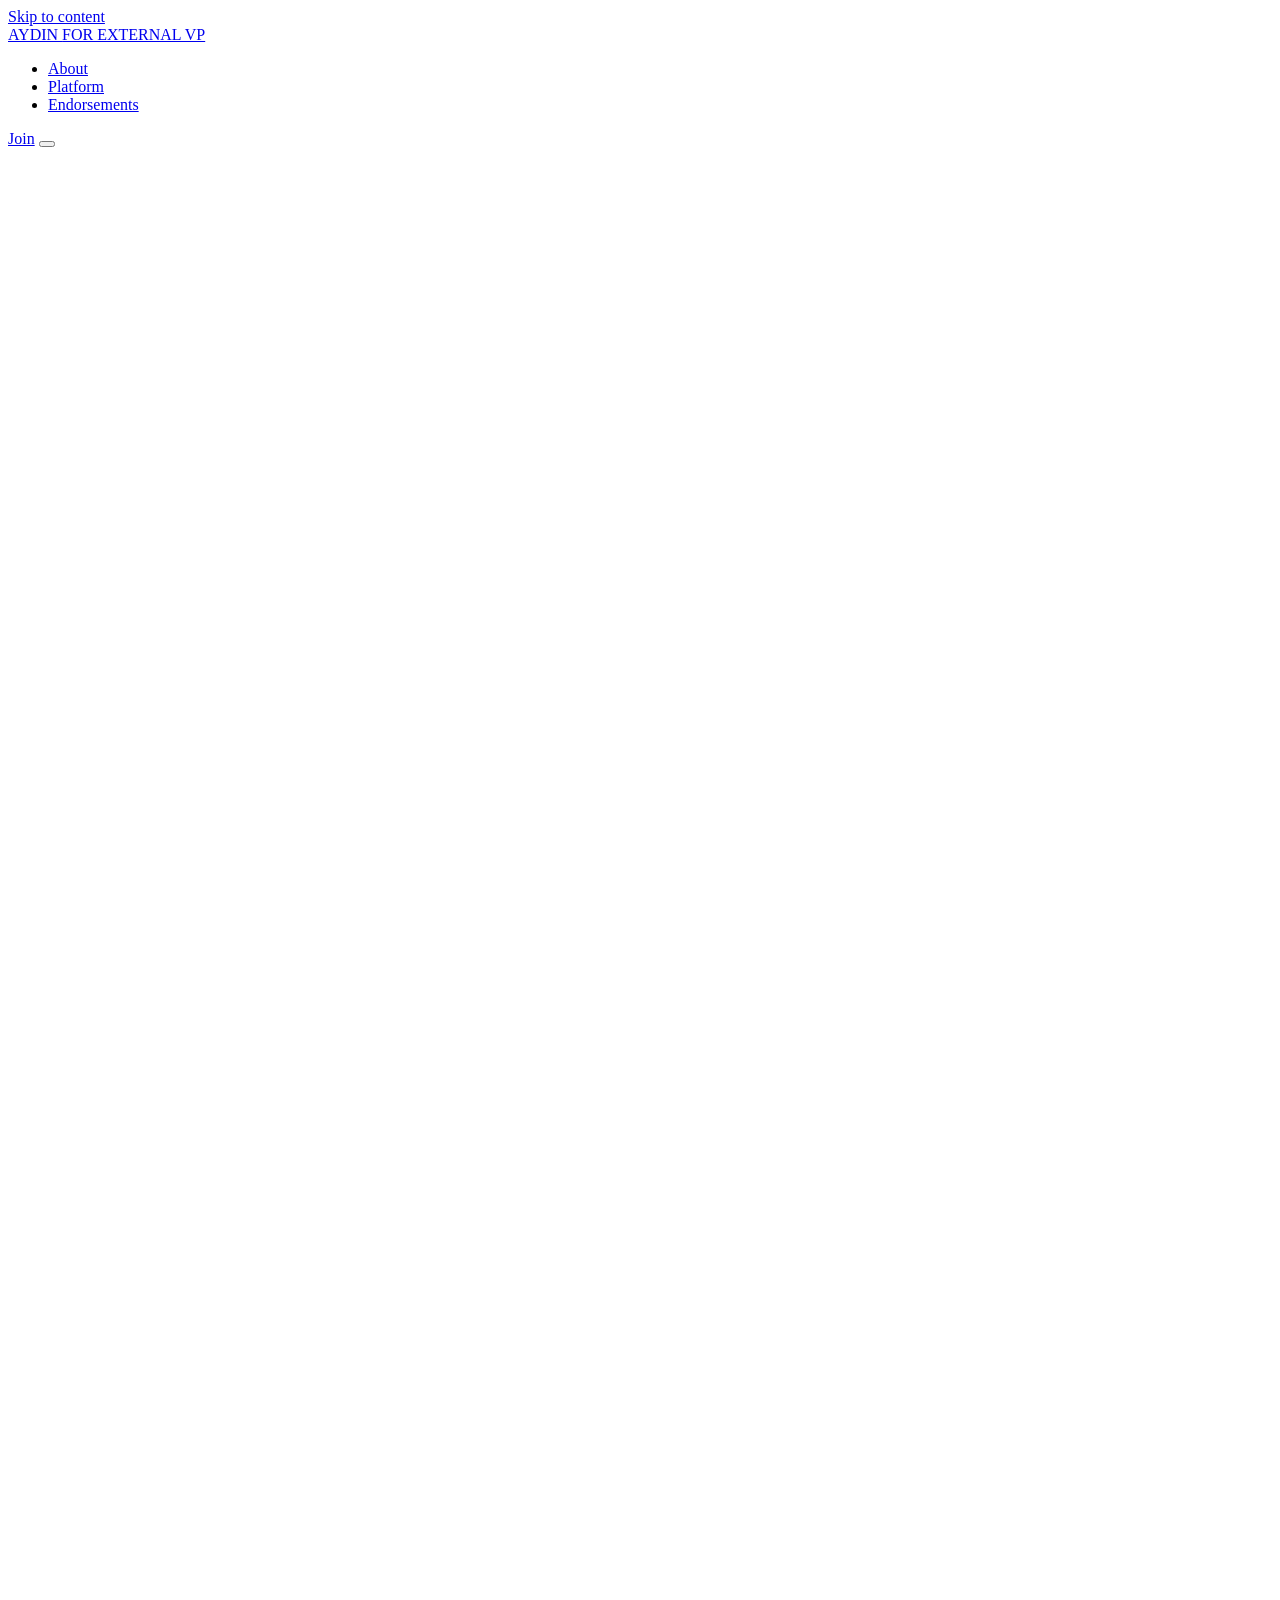
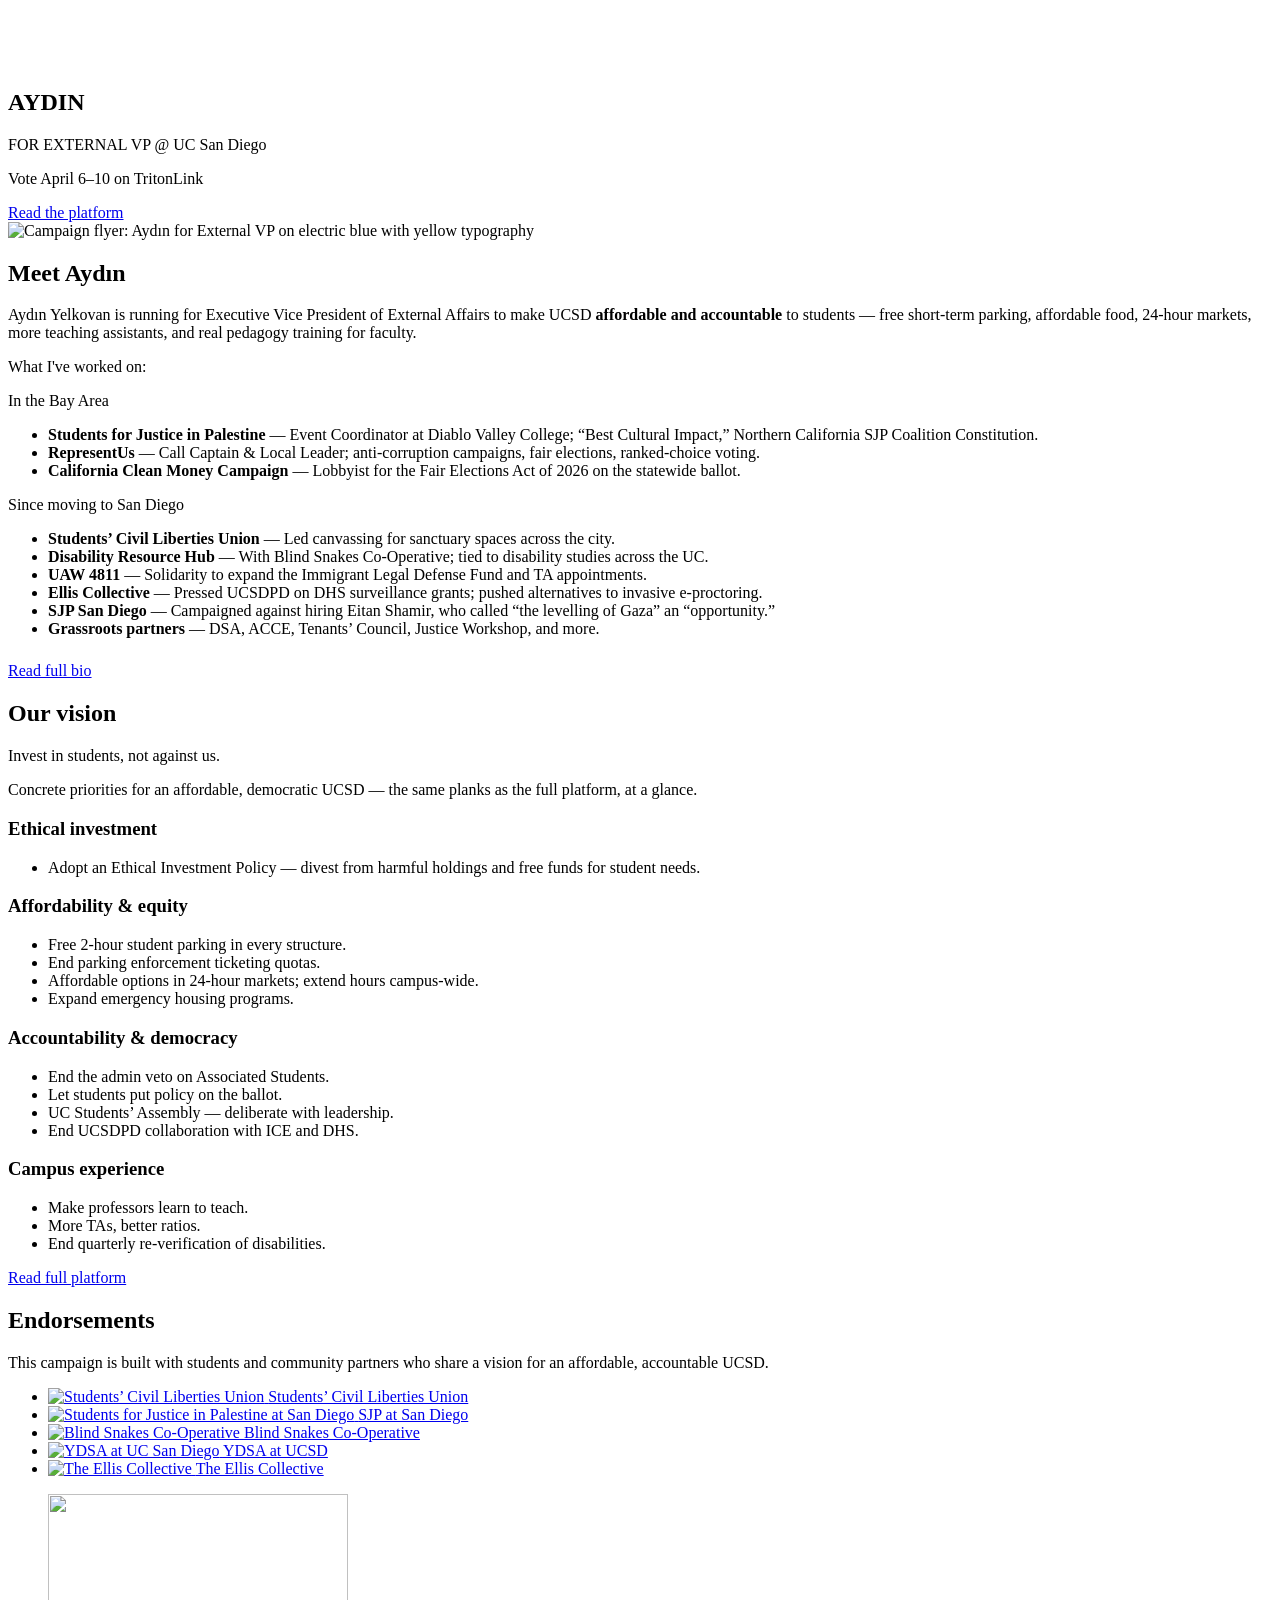
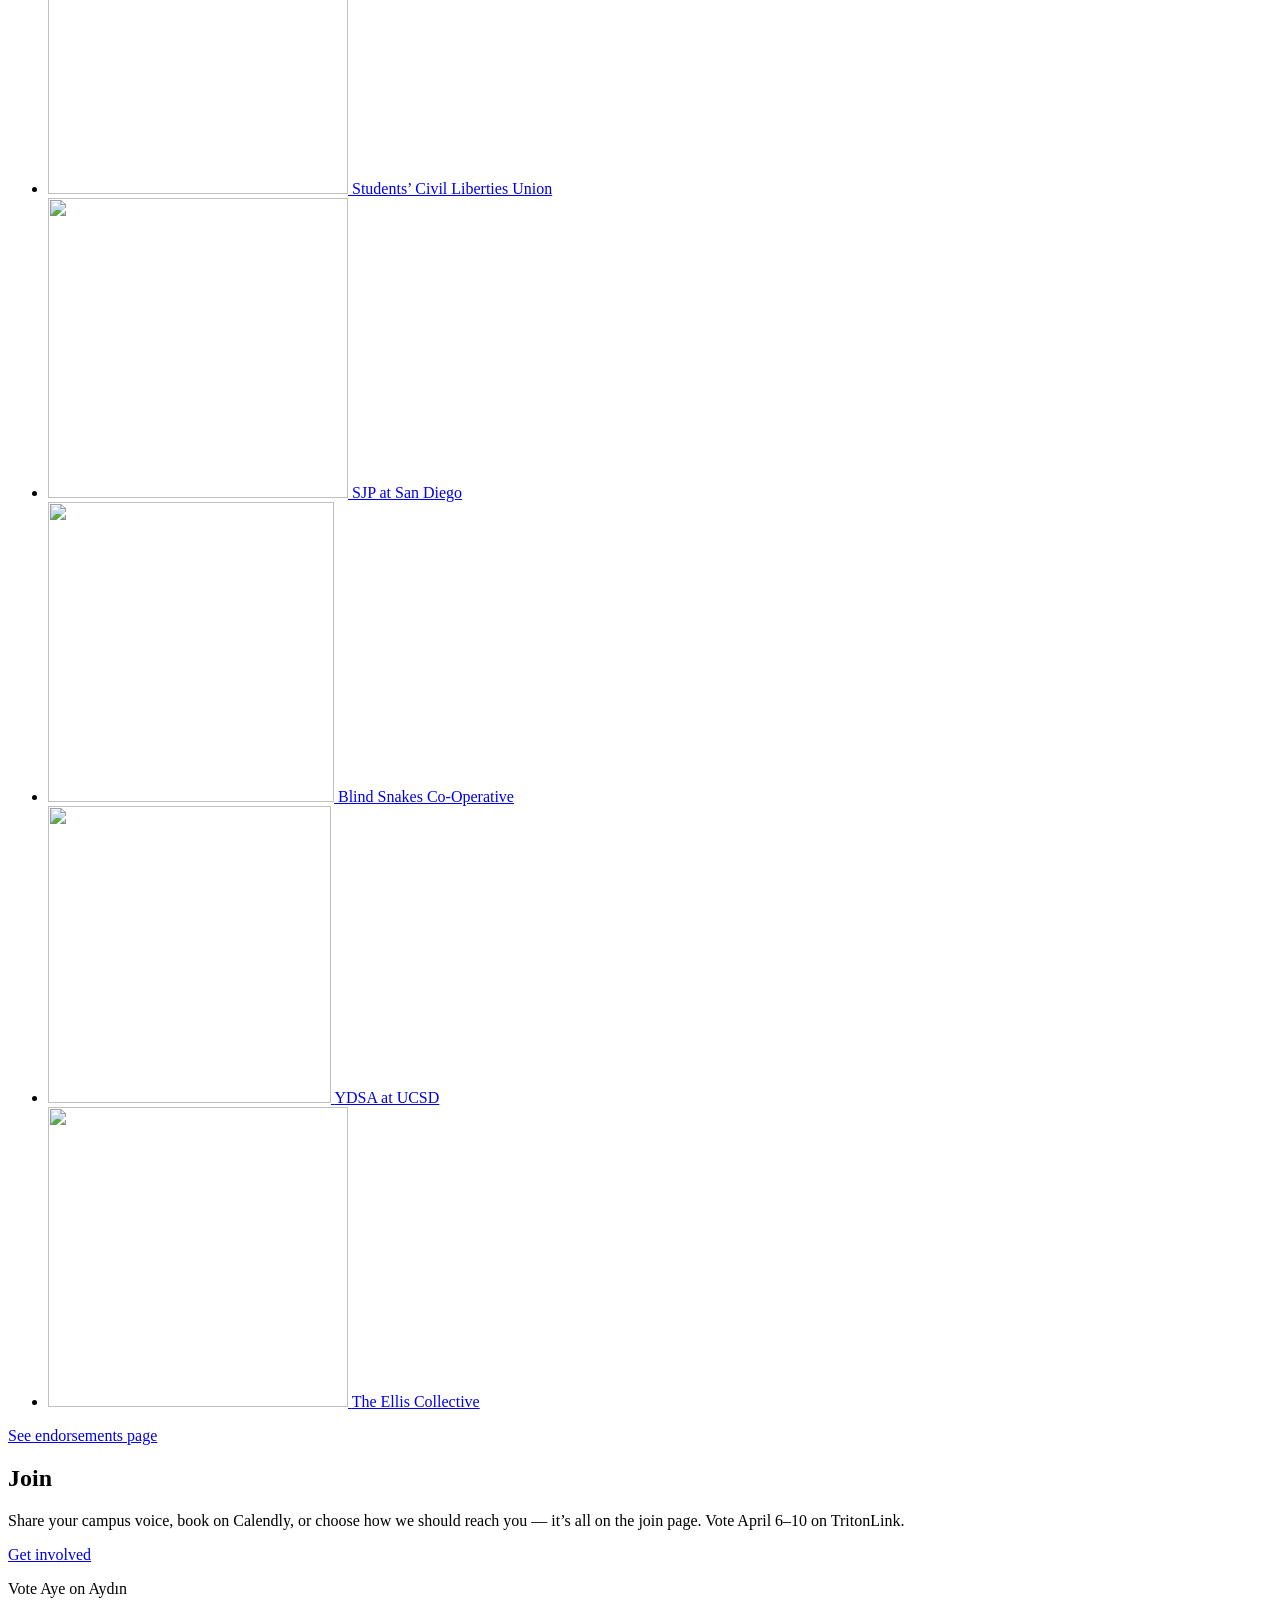
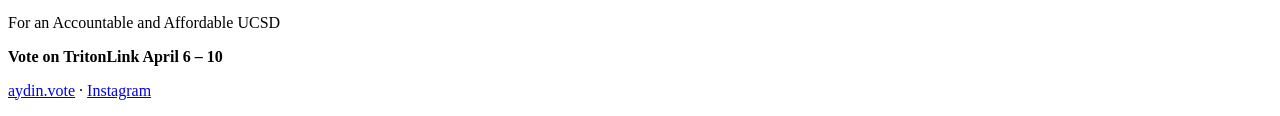
==== index.html @ 830d93b4 "Update index.html" ====
<!DOCTYPE html>
<html lang="en-US">
  <head>
    <meta charset="utf-8" />
    <meta name="viewport" content="width=device-width, initial-scale=1" />
    <title>Aydın Yelkovan for External Affairs — ASUCSD 2026</title>
    <meta
      name="description"
      content="Rank Aydın Yelkovan first for EVP of External Affairs. Vote April 6–10 on TritonLink. UCSD affordable and accountable to students."
    />
    <link rel="preconnect" href="https://fonts.googleapis.com" />
    <link rel="preconnect" href="https://fonts.gstatic.com" crossorigin />
    <link
      href="https://fonts.googleapis.com/css2?family=Montserrat:wght@500;600;700;800&family=Tilt+Warp&display=swap"
      rel="stylesheet"
    />
    <link rel="stylesheet" href="styles.css" />
  </head>
  <body>
    <a class="skip-link" href="#main">Skip to content</a>

    <header class="site-header">
      <div class="header-inner">
        <a class="brand-mark" href="index.html#top">
          AYDIN
          <span>FOR EXTERNAL VP</span>
        </a>
        <nav class="header-nav" aria-label="Primary">
          <div id="nav-drawer" class="nav-drawer">
            <ul class="nav-links nav-links--pages">
              <li><a href="about.html">About</a></li>
              <li><a href="platform.html">Platform</a></li>
              <li><a href="endorsements.html">Endorsements</a></li>
            </ul>
          </div>
          <a class="btn-cta header-join-btn" href="join.html">Join</a>
          <button
            type="button"
            class="nav-toggle"
            id="nav-toggle"
            aria-expanded="false"
            aria-controls="nav-drawer"
            aria-label="Open menu"
          >
            <span class="nav-toggle-bars" aria-hidden="true">
              <span class="nav-toggle-bar"></span>
              <span class="nav-toggle-bar"></span>
              <span class="nav-toggle-bar"></span>
            </span>
          </button>
        </nav>
      </div>
    </header>

    <div id="top">
      <section class="hero" aria-label="Campaign hero">
        <svg
          class="hero-trident"
          viewBox="0 0 100 120"
          xmlns="http://www.w3.org/2000/svg"
          aria-hidden="true"
        >
          <g fill="#fff" fill-opacity="0.12">
            <rect x="44" y="8" width="12" height="92" rx="3" />
            <rect x="14" y="18" width="10" height="42" rx="2" />
            <rect x="76" y="18" width="10" height="42" rx="2" />
            <rect x="6" y="56" width="88" height="10" rx="2" />
          </g>
        </svg>
        <div class="hero-inner">
          <div class="hero-copy">
            <h1>AYDIN</h1>
            <p class="hero-tagline">FOR EXTERNAL VP @ UC San Diego</p>
            <p class="hero-vote-date">Vote April 6–10 on TritonLink</p>
            <div class="hero-cta-row">
              <a class="btn-cta" href="platform.html">Read the platform</a>
            </div>
          </div>
          <div class="hero-visual">
            <img
              src="AYDIN.svg"
              width="1296"
              height="1728"
              alt="Campaign flyer: Aydın for External VP on electric blue with yellow typography"
              loading="eager"
            />
          </div>
        </div>
      </section>
    </div>

    <main id="main">
      <section class="section section--surface" id="meet">
        <div class="section-inner">
        <h2>Meet Aydın</h2>
        <p class="lede">
          Aydın Yelkovan is running for Executive Vice President of External
          Affairs to make UCSD <strong>affordable and accountable</strong> to
          students — free short-term parking, affordable food, 24-hour markets,
          more teaching assistants, and real pedagogy training for faculty.
        </p>

        <p class="meet-experience-intro">What I've worked on:</p>

        <p class="meet-preview-label">In the Bay Area</p>
        <ul class="pretty-list meet-list-lead meet-preview">
          <li>
            <strong>Students for Justice in Palestine</strong> — Event
            Coordinator at Diablo Valley College; “Best Cultural Impact,”
            Northern California SJP Coalition Constitution.
          </li>
          <li>
            <strong>RepresentUs</strong> — Call Captain &amp; Local Leader;
            anti-corruption campaigns, fair elections, ranked-choice voting.
          </li>
          <li>
            <strong>California Clean Money Campaign</strong> — Lobbyist for the
            Fair Elections Act of 2026 on the statewide ballot.
          </li>
        </ul>

        <p class="meet-preview-label">Since moving to San Diego</p>
        <ul class="pretty-list meet-list-lead meet-preview">
          <li>
            <strong>Students’ Civil Liberties Union</strong> — Led canvassing for
            sanctuary spaces across the city.
          </li>
          <li>
            <strong>Disability Resource Hub</strong> — With Blind Snakes
            Co-Operative; tied to disability studies across the UC.
          </li>
          <li>
            <strong>UAW 4811</strong> — Solidarity to expand the Immigrant Legal
            Defense Fund and TA appointments.
          </li>
          <li>
            <strong>Ellis Collective</strong> — Pressed UCSDPD on DHS surveillance
            grants; pushed alternatives to invasive e-proctoring.
          </li>
          <li>
            <strong>SJP San Diego</strong> — Campaigned against hiring Eitan
            Shamir, who called “the levelling of Gaza” an “opportunity.”
          </li>
          <li>
            <strong>Grassroots partners</strong> — DSA, ACCE, Tenants’ Council,
            Justice Workshop, and more.
          </li>
        </ul>

        <p style="margin-top: 1.5rem">
          <a class="btn-cta" href="about.html">Read full bio</a>
        </p>
        </div>
      </section>

      <section class="section section--blue" id="vision">
        <div class="section-inner">
          <h2>Our vision</h2>
          <p class="lede">Invest in students, not against us.</p>
          <p class="vision-teaser">
            Concrete priorities for an affordable, democratic UCSD — the same
            planks as the full platform, at a glance.
          </p>

          <div class="vision-preview">
            <div class="vision-group">
              <h3 class="platform-group-title" id="vision-investment">
                Ethical investment
              </h3>
              <ul class="vision-items">
                <li>
                  Adopt an Ethical Investment Policy — divest from harmful
                  holdings and free funds for student needs.
                </li>
              </ul>
            </div>

            <div class="vision-group">
              <h3 class="platform-group-title" id="vision-affordability">
                Affordability &amp; equity
              </h3>
              <ul class="vision-items">
                <li>Free 2-hour student parking in every structure.</li>
                <li>End parking enforcement ticketing quotas.</li>
                <li>
                  Affordable options in 24-hour markets; extend hours
                  campus-wide.
                </li>
                <li>Expand emergency housing programs.</li>
              </ul>
            </div>

            <div class="vision-group">
              <h3 class="platform-group-title" id="vision-democracy">
                Accountability &amp; democracy
              </h3>
              <ul class="vision-items">
                <li>End the admin veto on Associated Students.</li>
                <li>Let students put policy on the ballot.</li>
                <li>UC Students’ Assembly — deliberate with leadership.</li>
                <li>End UCSDPD collaboration with ICE and DHS.</li>
              </ul>
            </div>

            <div class="vision-group">
              <h3 class="platform-group-title" id="vision-campus">
                Campus experience
              </h3>
              <ul class="vision-items">
                <li>Make professors learn to teach.</li>
                <li>More TAs, better ratios.</li>
                <li>End quarterly re-verification of disabilities.</li>
              </ul>
            </div>
          </div>

          <p class="vision-cta-wrap">
            <a class="vision-cta-link" href="platform.html">Read full platform</a>
          </p>
        </div>
      </section>

      <section class="section section--surface" id="endorsements">
        <div class="section-inner">
        <h2>Endorsements</h2>
        <p>
          This campaign is built with students and community partners who share a
          vision for an affordable, accountable UCSD.
        </p>
        <div
          class="endorse-marquee"
          role="region"
          aria-label="Endorsing organizations"
        >
          <div class="endorse-marquee-inner">
            <div class="endorse-marquee-track">
              <ul class="endorse-grid endorse-grid--home">
                <li>
                  <a class="endorse-card" href="https://sclusd.org" target="_blank" rel="noopener noreferrer">
                    <img src="assets/endorsements/sclu.png" width="300" height="300" alt="Students’ Civil Liberties Union" loading="lazy" />
                    <span class="endorse-name">Students’ Civil Liberties Union</span>
                  </a>
                </li>
                <li>
                  <a class="endorse-card" href="https://instagram.com/sjpsandiego" target="_blank" rel="noopener noreferrer">
                    <img src="assets/endorsements/sjp-sandiego.jpg" width="300" height="300" alt="Students for Justice in Palestine at San Diego" loading="lazy" />
                    <span class="endorse-name">SJP at San Diego</span>
                  </a>
                </li>
                <li>
                  <a class="endorse-card" href="https://linktr.ee/blindsnakescoop" target="_blank" rel="noopener noreferrer">
                    <img src="assets/endorsements/blind-snakes.png" width="286" height="300" alt="Blind Snakes Co-Operative" loading="lazy" />
                    <span class="endorse-name">Blind Snakes Co-Operative</span>
                  </a>
                </li>
                <li>
                  <a class="endorse-card" href="https://linktr.ee/ydsatucsd" target="_blank" rel="noopener noreferrer">
                    <img src="assets/endorsements/ydsa-ucsd.png" width="283" height="297" alt="YDSA at UC San Diego" loading="lazy" />
                    <span class="endorse-name">YDSA at UCSD</span>
                  </a>
                </li>
                <li>
                  <a class="endorse-card" href="https://www.instagram.com/the.elliscollective/" target="_blank" rel="noopener noreferrer">
                    <img src="assets/endorsements/ellis.png" width="300" height="300" alt="The Ellis Collective" loading="lazy" />
                    <span class="endorse-name">The Ellis Collective</span>
                  </a>
                </li>
              </ul>
              <ul class="endorse-grid endorse-grid--home endorse-marquee__clone" aria-hidden="true">
                <li>
                  <a class="endorse-card" href="https://sclusd.org" tabindex="-1" target="_blank" rel="noopener noreferrer">
                    <img src="assets/endorsements/sclu.png" width="300" height="300" alt="" loading="lazy" />
                    <span class="endorse-name">Students’ Civil Liberties Union</span>
                  </a>
                </li>
                <li>
                  <a class="endorse-card" href="https://instagram.com/sjpsandiego" tabindex="-1" target="_blank" rel="noopener noreferrer">
                    <img src="assets/endorsements/sjp-sandiego.jpg" width="300" height="300" alt="" loading="lazy" />
                    <span class="endorse-name">SJP at San Diego</span>
                  </a>
                </li>
                <li>
                  <a class="endorse-card" href="https://linktr.ee/blindsnakescoop" tabindex="-1" target="_blank" rel="noopener noreferrer">
                    <img src="assets/endorsements/blind-snakes.png" width="286" height="300" alt="" loading="lazy" />
                    <span class="endorse-name">Blind Snakes Co-Operative</span>
                  </a>
                </li>
                <li>
                  <a class="endorse-card" href="https://linktr.ee/ydsatucsd" tabindex="-1" target="_blank" rel="noopener noreferrer">
                    <img src="assets/endorsements/ydsa-ucsd.png" width="283" height="297" alt="" loading="lazy" />
                    <span class="endorse-name">YDSA at UCSD</span>
                  </a>
                </li>
                <li>
                  <a class="endorse-card" href="https://www.instagram.com/the.elliscollective/" tabindex="-1" target="_blank" rel="noopener noreferrer">
                    <img src="assets/endorsements/ellis.png" width="300" height="300" alt="" loading="lazy" />
                    <span class="endorse-name">The Ellis Collective</span>
                  </a>
                </li>
              </ul>
            </div>
          </div>
        </div>
        <p class="endorse-cta-wrap">
          <a class="endorse-cta-link" href="endorsements.html">See endorsements page</a>
        </p>
        </div>
      </section>

      <section class="section section--surface home-join" id="join">
        <div class="section-inner">
          <h2>Join</h2>
          <p class="lede home-join-lede">
            Share your campus voice, book on Calendly, or choose how we should
            reach you — it’s all on the join page. Vote April 6–10 on
            TritonLink.
          </p>
          <p class="home-join-cta-wrap">
            <a class="btn-cta" href="join.html">Get involved</a>
          </p>
        </div>
      </section>
    </main>

    <footer class="site-footer">
      <div class="site-footer-inner">
        <div class="wordmark-footer">Vote Aye on Aydın</div>
        <p class="footer-tagline">For an Accountable and Affordable UCSD</p>
        <p><strong>Vote on TritonLink April 6 – 10</strong></p>
        <p>
          <a href="https://aydin.vote/">aydin.vote</a>
          · <a href="https://www.instagram.com/voteaydin">Instagram</a>
        </p>
      </div>
    </footer>
    <script src="assets/nav.js" defer></script>
  </body>
</html>
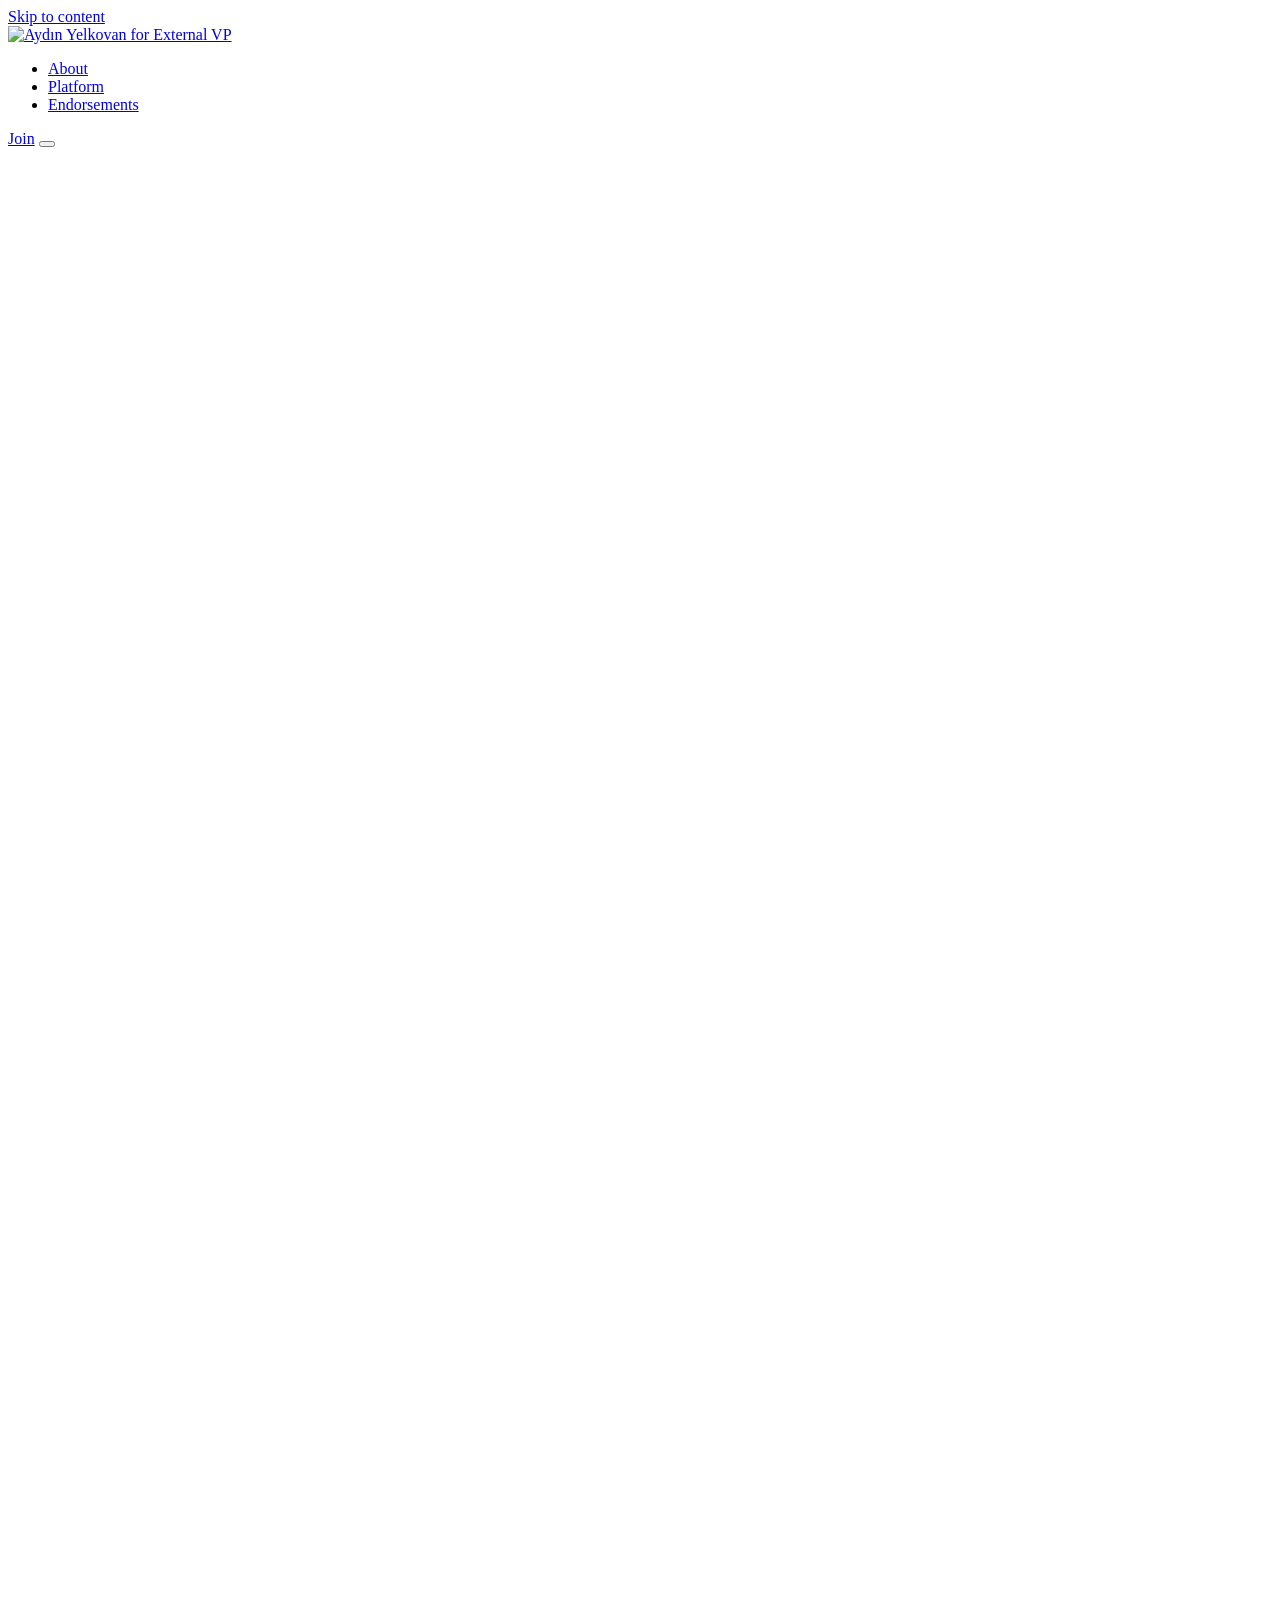
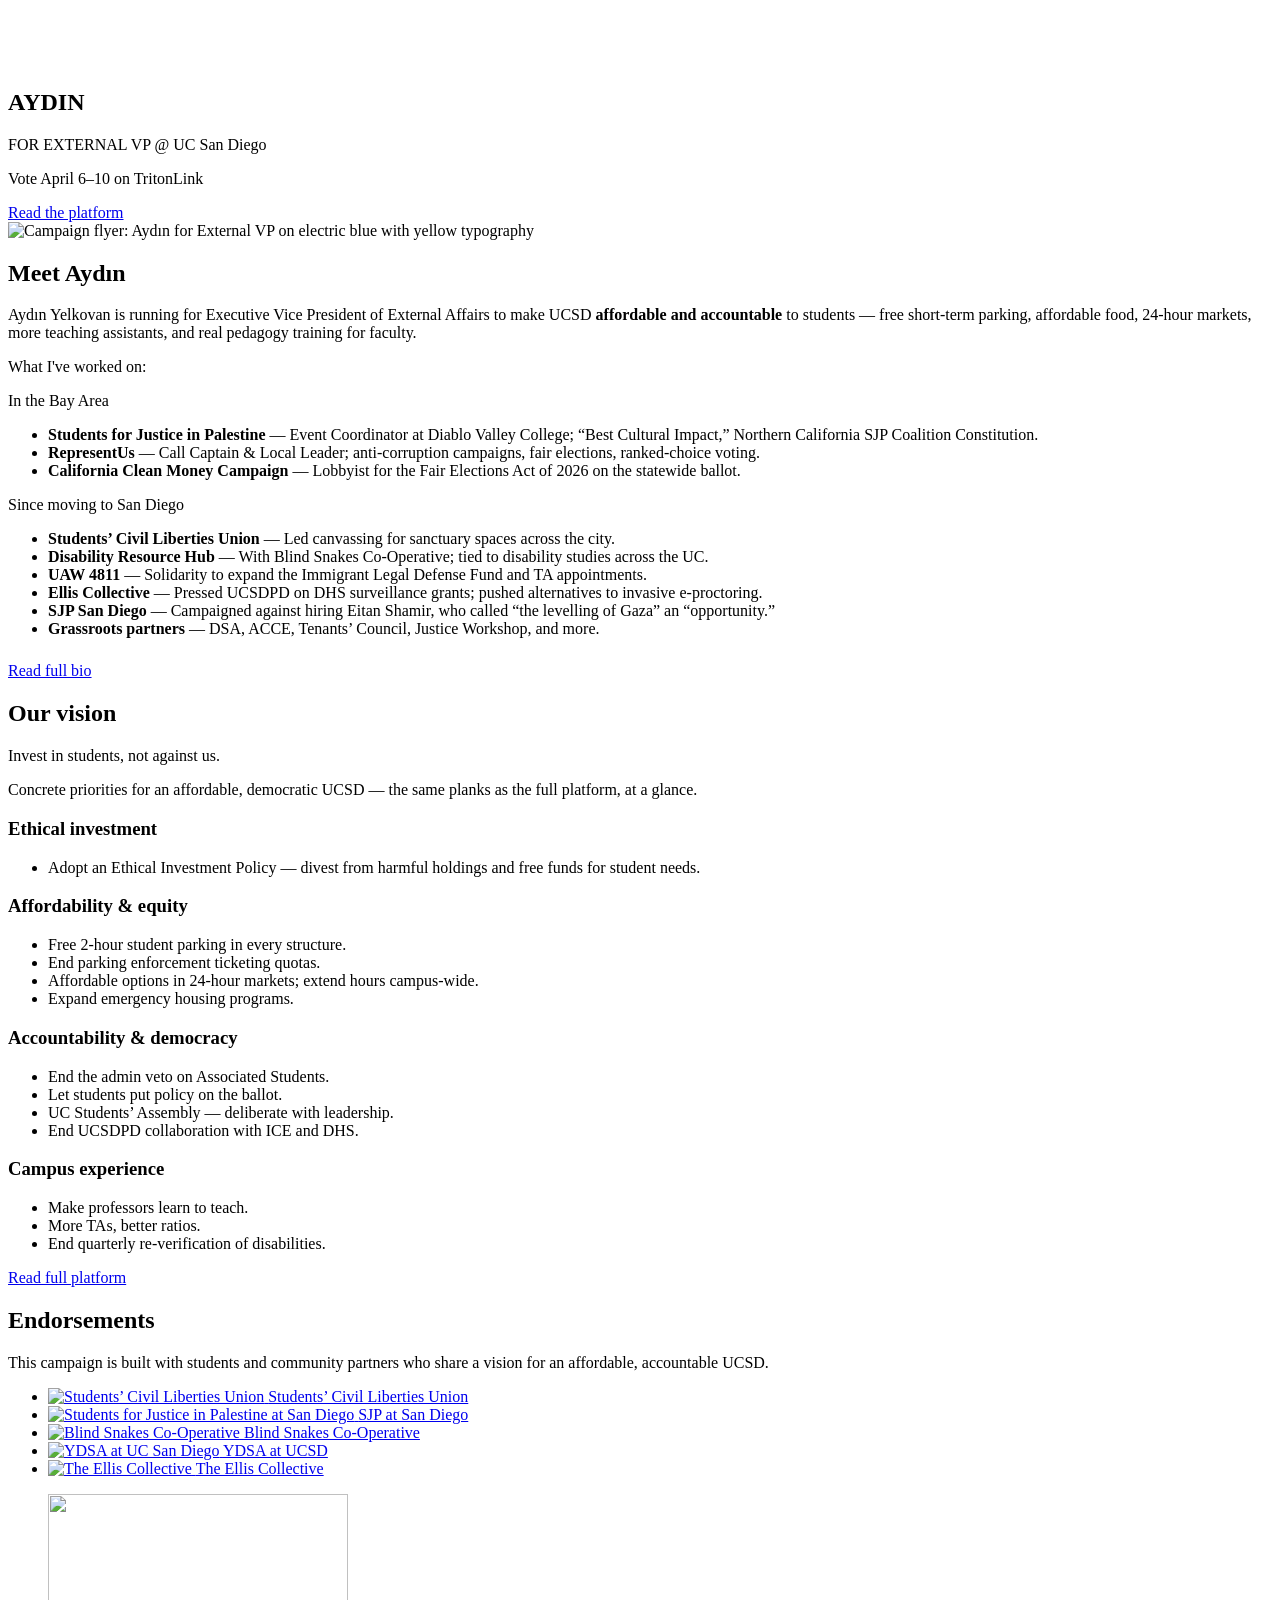
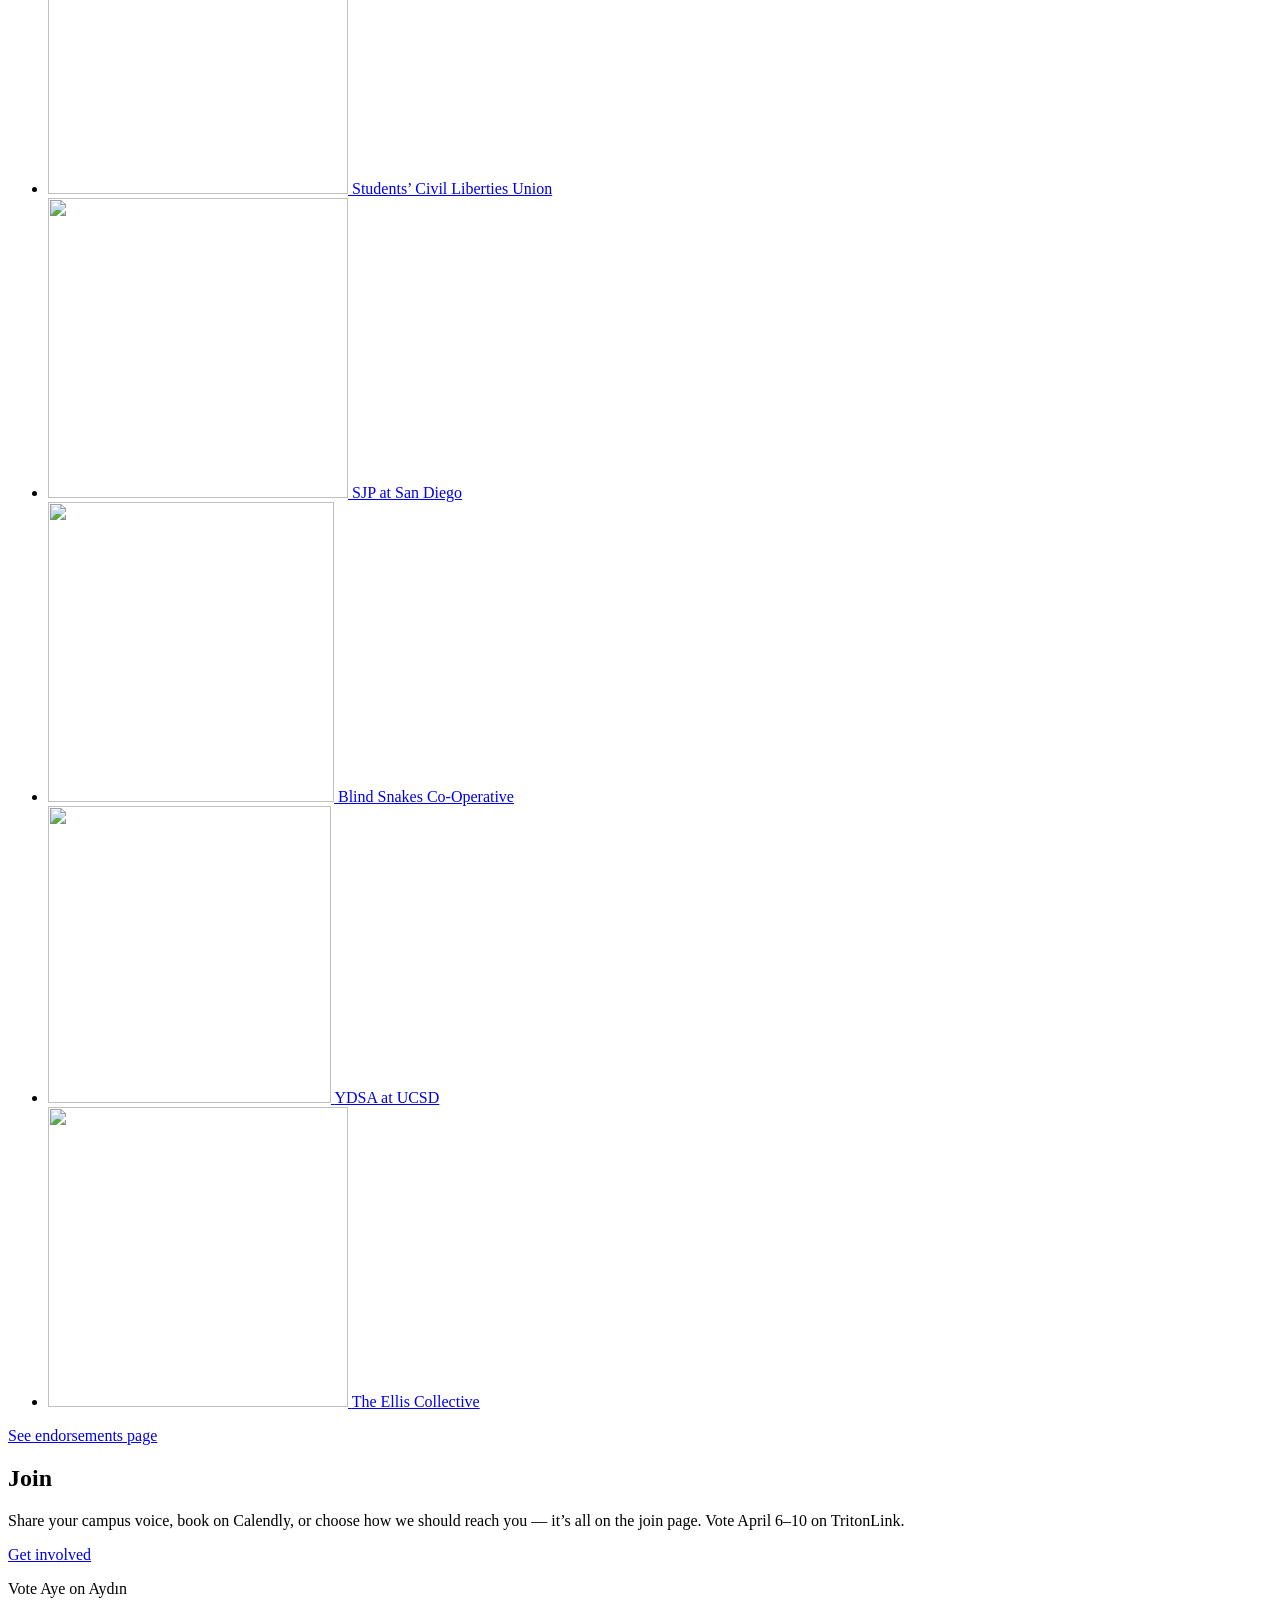
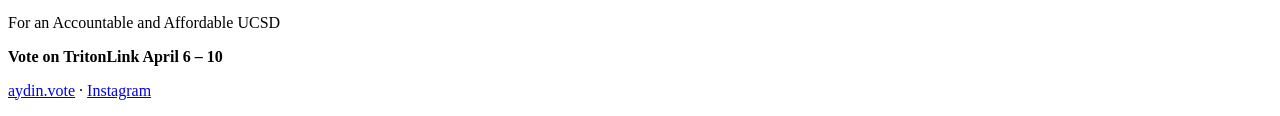
==== commit 2f5efafa: "Update homepage title and meta description. Align the browser preview text with the shorter campaign" ====
--- a/index.html
+++ b/index.html
@@ -3,11 +3,13 @@
   <head>
     <meta charset="utf-8" />
     <meta name="viewport" content="width=device-width, initial-scale=1" />
-    <title>Aydın Yelkovan for External Affairs — ASUCSD 2026</title>
+    <title>Aydin for External VP</title>
     <meta
       name="description"
-      content="Rank Aydın Yelkovan first for EVP of External Affairs. Vote April 6–10 on TritonLink. UCSD affordable and accountable to students."
+      content="Vote Aye for Aydin April 6–10 on TritonLink."
     />
+    <link rel="icon" type="image/png" href="assets/logo.png" />
+    <link rel="apple-touch-icon" href="assets/logo.png" />
     <link rel="preconnect" href="https://fonts.googleapis.com" />
     <link rel="preconnect" href="https://fonts.gstatic.com" crossorigin />
     <link
@@ -22,8 +24,13 @@
     <header class="site-header">
       <div class="header-inner">
         <a class="brand-mark" href="index.html#top">
-          AYDIN
-          <span>FOR EXTERNAL VP</span>
+          <img
+            src="assets/header.svg"
+            alt="Aydın Yelkovan for External VP"
+            width="1500"
+            height="750"
+            decoding="async"
+          />
         </a>
         <nav class="header-nav" aria-label="Primary">
           <div id="nav-drawer" class="nav-drawer">
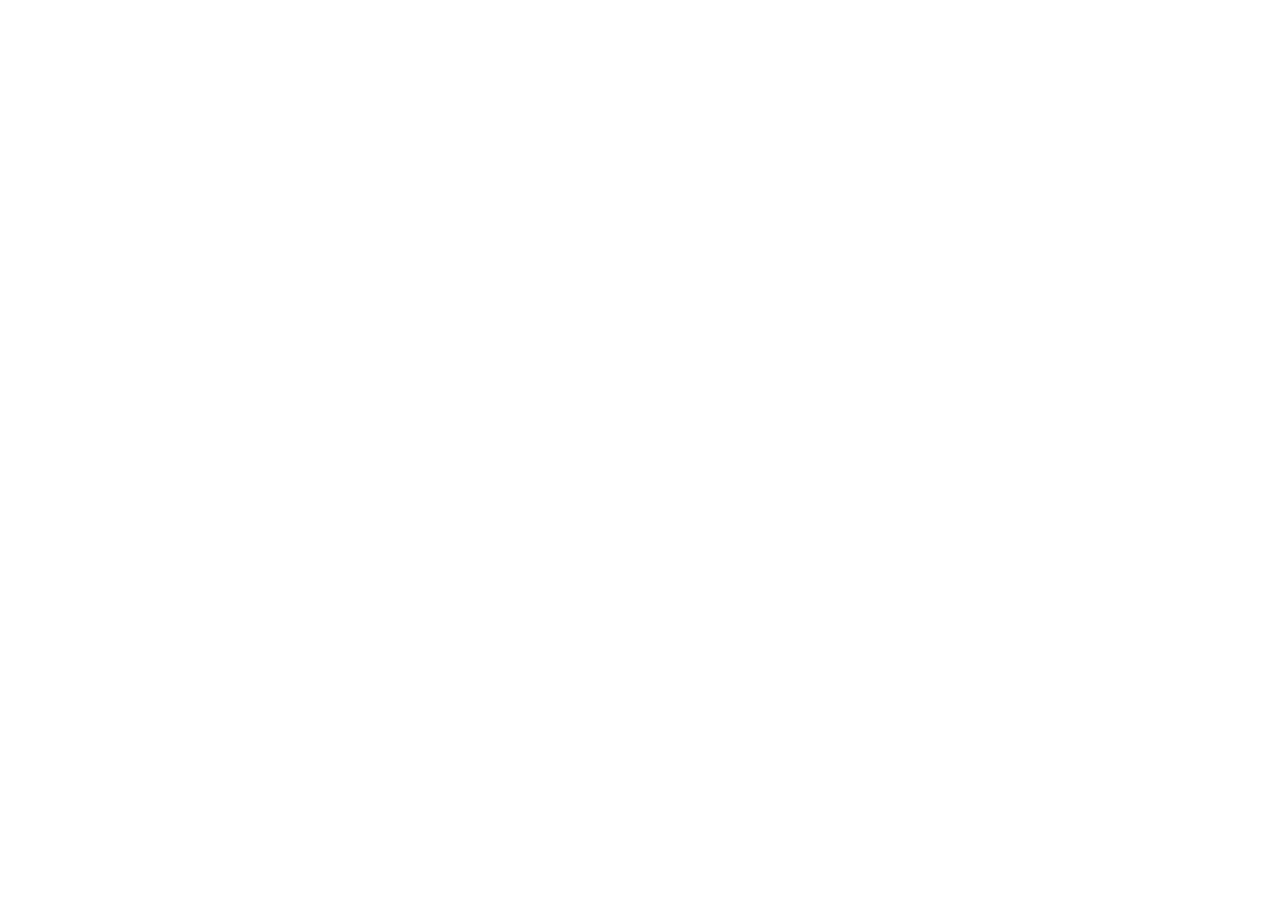
==== commit 3ab207a0: "Replace site root with redirect to ucsd.site index.html now redirects to https://ucsd.site. Remove p" ====
--- a/index.html
+++ b/index.html
@@ -1,345 +1,18 @@
 <!DOCTYPE html>
-<html lang="en-US">
+<html lang="en">
   <head>
     <meta charset="utf-8" />
     <meta name="viewport" content="width=device-width, initial-scale=1" />
-    <title>Aydin for External VP</title>
-    <meta
-      name="description"
-      content="Vote Aye for Aydin April 6–10 on TritonLink."
-    />
-    <link rel="icon" type="image/png" href="assets/logo.png" />
-    <link rel="apple-touch-icon" href="assets/logo.png" />
-    <link rel="preconnect" href="https://fonts.googleapis.com" />
-    <link rel="preconnect" href="https://fonts.gstatic.com" crossorigin />
-    <link
-      href="https://fonts.googleapis.com/css2?family=Montserrat:wght@500;600;700;800&family=Tilt+Warp&display=swap"
-      rel="stylesheet"
-    />
-    <link rel="stylesheet" href="styles.css" />
+    <meta http-equiv="refresh" content="0;url=https://ucsd.site" />
+    <link rel="canonical" href="https://ucsd.site/" />
+    <title>Redirecting…</title>
+    <script>
+      location.replace("https://ucsd.site");
+    </script>
   </head>
   <body>
-    <a class="skip-link" href="#main">Skip to content</a>
-
-    <header class="site-header">
-      <div class="header-inner">
-        <a class="brand-mark" href="index.html#top">
-          <img
-            src="assets/header.svg"
-            alt="Aydın Yelkovan for External VP"
-            width="1500"
-            height="750"
-            decoding="async"
-          />
-        </a>
-        <nav class="header-nav" aria-label="Primary">
-          <div id="nav-drawer" class="nav-drawer">
-            <ul class="nav-links nav-links--pages">
-              <li><a href="about.html">About</a></li>
-              <li><a href="platform.html">Platform</a></li>
-              <li><a href="endorsements.html">Endorsements</a></li>
-            </ul>
-          </div>
-          <a class="btn-cta header-join-btn" href="join.html">Join</a>
-          <button
-            type="button"
-            class="nav-toggle"
-            id="nav-toggle"
-            aria-expanded="false"
-            aria-controls="nav-drawer"
-            aria-label="Open menu"
-          >
-            <span class="nav-toggle-bars" aria-hidden="true">
-              <span class="nav-toggle-bar"></span>
-              <span class="nav-toggle-bar"></span>
-              <span class="nav-toggle-bar"></span>
-            </span>
-          </button>
-        </nav>
-      </div>
-    </header>
-
-    <div id="top">
-      <section class="hero" aria-label="Campaign hero">
-        <svg
-          class="hero-trident"
-          viewBox="0 0 100 120"
-          xmlns="http://www.w3.org/2000/svg"
-          aria-hidden="true"
-        >
-          <g fill="#fff" fill-opacity="0.12">
-            <rect x="44" y="8" width="12" height="92" rx="3" />
-            <rect x="14" y="18" width="10" height="42" rx="2" />
-            <rect x="76" y="18" width="10" height="42" rx="2" />
-            <rect x="6" y="56" width="88" height="10" rx="2" />
-          </g>
-        </svg>
-        <div class="hero-inner">
-          <div class="hero-copy">
-            <h1>AYDIN</h1>
-            <p class="hero-tagline">FOR EXTERNAL VP @ UC San Diego</p>
-            <p class="hero-vote-date">Vote April 6–10 on TritonLink</p>
-            <div class="hero-cta-row">
-              <a class="btn-cta" href="platform.html">Read the platform</a>
-            </div>
-          </div>
-          <div class="hero-visual">
-            <img
-              src="AYDIN.svg"
-              width="1296"
-              height="1728"
-              alt="Campaign flyer: Aydın for External VP on electric blue with yellow typography"
-              loading="eager"
-            />
-          </div>
-        </div>
-      </section>
-    </div>
-
-    <main id="main">
-      <section class="section section--surface" id="meet">
-        <div class="section-inner">
-        <h2>Meet Aydın</h2>
-        <p class="lede">
-          Aydın Yelkovan is running for Executive Vice President of External
-          Affairs to make UCSD <strong>affordable and accountable</strong> to
-          students — free short-term parking, affordable food, 24-hour markets,
-          more teaching assistants, and real pedagogy training for faculty.
-        </p>
-
-        <p class="meet-experience-intro">What I've worked on:</p>
-
-        <p class="meet-preview-label">In the Bay Area</p>
-        <ul class="pretty-list meet-list-lead meet-preview">
-          <li>
-            <strong>Students for Justice in Palestine</strong> — Event
-            Coordinator at Diablo Valley College; “Best Cultural Impact,”
-            Northern California SJP Coalition Constitution.
-          </li>
-          <li>
-            <strong>RepresentUs</strong> — Call Captain &amp; Local Leader;
-            anti-corruption campaigns, fair elections, ranked-choice voting.
-          </li>
-          <li>
-            <strong>California Clean Money Campaign</strong> — Lobbyist for the
-            Fair Elections Act of 2026 on the statewide ballot.
-          </li>
-        </ul>
-
-        <p class="meet-preview-label">Since moving to San Diego</p>
-        <ul class="pretty-list meet-list-lead meet-preview">
-          <li>
-            <strong>Students’ Civil Liberties Union</strong> — Led canvassing for
-            sanctuary spaces across the city.
-          </li>
-          <li>
-            <strong>Disability Resource Hub</strong> — With Blind Snakes
-            Co-Operative; tied to disability studies across the UC.
-          </li>
-          <li>
-            <strong>UAW 4811</strong> — Solidarity to expand the Immigrant Legal
-            Defense Fund and TA appointments.
-          </li>
-          <li>
-            <strong>Ellis Collective</strong> — Pressed UCSDPD on DHS surveillance
-            grants; pushed alternatives to invasive e-proctoring.
-          </li>
-          <li>
-            <strong>SJP San Diego</strong> — Campaigned against hiring Eitan
-            Shamir, who called “the levelling of Gaza” an “opportunity.”
-          </li>
-          <li>
-            <strong>Grassroots partners</strong> — DSA, ACCE, Tenants’ Council,
-            Justice Workshop, and more.
-          </li>
-        </ul>
-
-        <p style="margin-top: 1.5rem">
-          <a class="btn-cta" href="about.html">Read full bio</a>
-        </p>
-        </div>
-      </section>
-
-      <section class="section section--blue" id="vision">
-        <div class="section-inner">
-          <h2>Our vision</h2>
-          <p class="lede">Invest in students, not against us.</p>
-          <p class="vision-teaser">
-            Concrete priorities for an affordable, democratic UCSD — the same
-            planks as the full platform, at a glance.
-          </p>
-
-          <div class="vision-preview">
-            <div class="vision-group">
-              <h3 class="platform-group-title" id="vision-investment">
-                Ethical investment
-              </h3>
-              <ul class="vision-items">
-                <li>
-                  Adopt an Ethical Investment Policy — divest from harmful
-                  holdings and free funds for student needs.
-                </li>
-              </ul>
-            </div>
-
-            <div class="vision-group">
-              <h3 class="platform-group-title" id="vision-affordability">
-                Affordability &amp; equity
-              </h3>
-              <ul class="vision-items">
-                <li>Free 2-hour student parking in every structure.</li>
-                <li>End parking enforcement ticketing quotas.</li>
-                <li>
-                  Affordable options in 24-hour markets; extend hours
-                  campus-wide.
-                </li>
-                <li>Expand emergency housing programs.</li>
-              </ul>
-            </div>
-
-            <div class="vision-group">
-              <h3 class="platform-group-title" id="vision-democracy">
-                Accountability &amp; democracy
-              </h3>
-              <ul class="vision-items">
-                <li>End the admin veto on Associated Students.</li>
-                <li>Let students put policy on the ballot.</li>
-                <li>UC Students’ Assembly — deliberate with leadership.</li>
-                <li>End UCSDPD collaboration with ICE and DHS.</li>
-              </ul>
-            </div>
-
-            <div class="vision-group">
-              <h3 class="platform-group-title" id="vision-campus">
-                Campus experience
-              </h3>
-              <ul class="vision-items">
-                <li>Make professors learn to teach.</li>
-                <li>More TAs, better ratios.</li>
-                <li>End quarterly re-verification of disabilities.</li>
-              </ul>
-            </div>
-          </div>
-
-          <p class="vision-cta-wrap">
-            <a class="vision-cta-link" href="platform.html">Read full platform</a>
-          </p>
-        </div>
-      </section>
-
-      <section class="section section--surface" id="endorsements">
-        <div class="section-inner">
-        <h2>Endorsements</h2>
-        <p>
-          This campaign is built with students and community partners who share a
-          vision for an affordable, accountable UCSD.
-        </p>
-        <div
-          class="endorse-marquee"
-          role="region"
-          aria-label="Endorsing organizations"
-        >
-          <div class="endorse-marquee-inner">
-            <div class="endorse-marquee-track">
-              <ul class="endorse-grid endorse-grid--home">
-                <li>
-                  <a class="endorse-card" href="https://sclusd.org" target="_blank" rel="noopener noreferrer">
-                    <img src="assets/endorsements/sclu.png" width="300" height="300" alt="Students’ Civil Liberties Union" loading="lazy" />
-                    <span class="endorse-name">Students’ Civil Liberties Union</span>
-                  </a>
-                </li>
-                <li>
-                  <a class="endorse-card" href="https://instagram.com/sjpsandiego" target="_blank" rel="noopener noreferrer">
-                    <img src="assets/endorsements/sjp-sandiego.jpg" width="300" height="300" alt="Students for Justice in Palestine at San Diego" loading="lazy" />
-                    <span class="endorse-name">SJP at San Diego</span>
-                  </a>
-                </li>
-                <li>
-                  <a class="endorse-card" href="https://linktr.ee/blindsnakescoop" target="_blank" rel="noopener noreferrer">
-                    <img src="assets/endorsements/blind-snakes.png" width="286" height="300" alt="Blind Snakes Co-Operative" loading="lazy" />
-                    <span class="endorse-name">Blind Snakes Co-Operative</span>
-                  </a>
-                </li>
-                <li>
-                  <a class="endorse-card" href="https://linktr.ee/ydsatucsd" target="_blank" rel="noopener noreferrer">
-                    <img src="assets/endorsements/ydsa-ucsd.png" width="283" height="297" alt="YDSA at UC San Diego" loading="lazy" />
-                    <span class="endorse-name">YDSA at UCSD</span>
-                  </a>
-                </li>
-                <li>
-                  <a class="endorse-card" href="https://www.instagram.com/the.elliscollective/" target="_blank" rel="noopener noreferrer">
-                    <img src="assets/endorsements/ellis.png" width="300" height="300" alt="The Ellis Collective" loading="lazy" />
-                    <span class="endorse-name">The Ellis Collective</span>
-                  </a>
-                </li>
-              </ul>
-              <ul class="endorse-grid endorse-grid--home endorse-marquee__clone" aria-hidden="true">
-                <li>
-                  <a class="endorse-card" href="https://sclusd.org" tabindex="-1" target="_blank" rel="noopener noreferrer">
-                    <img src="assets/endorsements/sclu.png" width="300" height="300" alt="" loading="lazy" />
-                    <span class="endorse-name">Students’ Civil Liberties Union</span>
-                  </a>
-                </li>
-                <li>
-                  <a class="endorse-card" href="https://instagram.com/sjpsandiego" tabindex="-1" target="_blank" rel="noopener noreferrer">
-                    <img src="assets/endorsements/sjp-sandiego.jpg" width="300" height="300" alt="" loading="lazy" />
-                    <span class="endorse-name">SJP at San Diego</span>
-                  </a>
-                </li>
-                <li>
-                  <a class="endorse-card" href="https://linktr.ee/blindsnakescoop" tabindex="-1" target="_blank" rel="noopener noreferrer">
-                    <img src="assets/endorsements/blind-snakes.png" width="286" height="300" alt="" loading="lazy" />
-                    <span class="endorse-name">Blind Snakes Co-Operative</span>
-                  </a>
-                </li>
-                <li>
-                  <a class="endorse-card" href="https://linktr.ee/ydsatucsd" tabindex="-1" target="_blank" rel="noopener noreferrer">
-                    <img src="assets/endorsements/ydsa-ucsd.png" width="283" height="297" alt="" loading="lazy" />
-                    <span class="endorse-name">YDSA at UCSD</span>
-                  </a>
-                </li>
-                <li>
-                  <a class="endorse-card" href="https://www.instagram.com/the.elliscollective/" tabindex="-1" target="_blank" rel="noopener noreferrer">
-                    <img src="assets/endorsements/ellis.png" width="300" height="300" alt="" loading="lazy" />
-                    <span class="endorse-name">The Ellis Collective</span>
-                  </a>
-                </li>
-              </ul>
-            </div>
-          </div>
-        </div>
-        <p class="endorse-cta-wrap">
-          <a class="endorse-cta-link" href="endorsements.html">See endorsements page</a>
-        </p>
-        </div>
-      </section>
-
-      <section class="section section--surface home-join" id="join">
-        <div class="section-inner">
-          <h2>Join</h2>
-          <p class="lede home-join-lede">
-            Share your campus voice, book on Calendly, or choose how we should
-            reach you — it’s all on the join page. Vote April 6–10 on
-            TritonLink.
-          </p>
-          <p class="home-join-cta-wrap">
-            <a class="btn-cta" href="join.html">Get involved</a>
-          </p>
-        </div>
-      </section>
-    </main>
-
-    <footer class="site-footer">
-      <div class="site-footer-inner">
-        <div class="wordmark-footer">Vote Aye on Aydın</div>
-        <p class="footer-tagline">For an Accountable and Affordable UCSD</p>
-        <p><strong>Vote on TritonLink April 6 – 10</strong></p>
-        <p>
-          <a href="https://aydin.vote/">aydin.vote</a>
-          · <a href="https://www.instagram.com/voteaydin">Instagram</a>
-        </p>
-      </div>
-    </footer>
-    <script src="assets/nav.js" defer></script>
+    <p>
+      Redirecting to <a href="https://ucsd.site">ucsd.site</a>…
+    </p>
   </body>
 </html>
